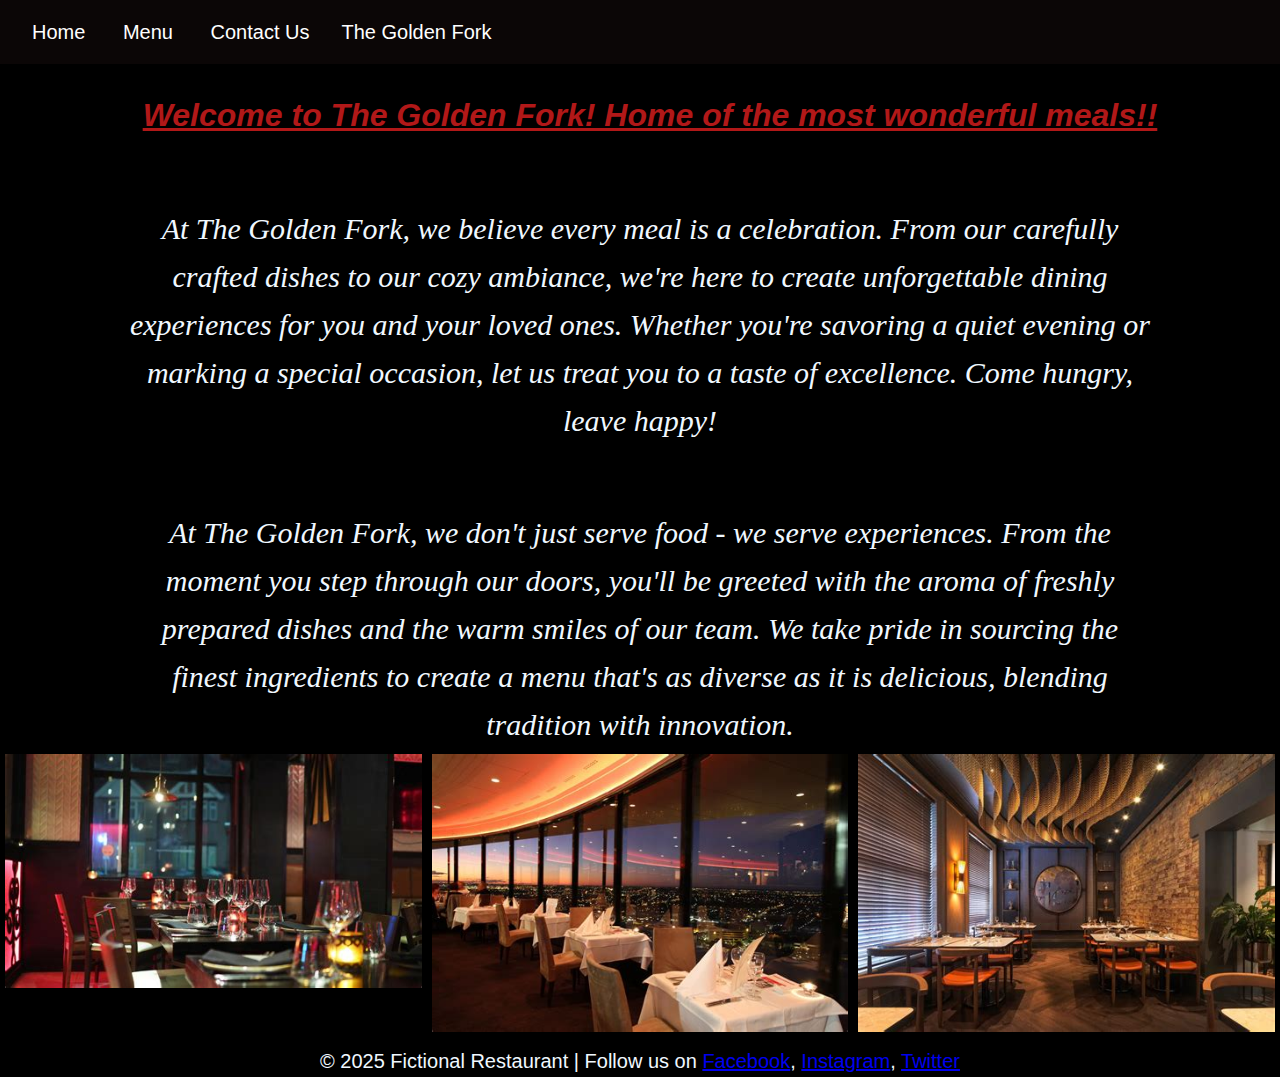
==== index.html @ 43289435 "first commit" ====
<!DOCTYPE html>
<html lang="en">
<head>
    <meta charset="UTF-8">
    <meta name="viewport" content="width=device-width, initial-scale=1.0">
    <link rel="stylesheet" href="index.css">
    <title>The golden Fork</title>
</head>
<body>
    <header>
        <nav>
        <div class="golden">
        <a href="about.html" class="split">The Golden Fork</a>
        
        
        <a href="index.html">Home</a>
        <a href="menu.html">Menu</a>
        <a href="contact.html">Contact Us</a>
            </div>
    
            </nav>

    </header>

    <h1 class="message">Welcome to The Golden Fork! Home of the most wonderful meals!!</h1>
    <div class="paragraph">
                <p>At The Golden Fork, we believe every meal is a celebration. 
           From our carefully crafted dishes to our cozy ambiance, we're here to create unforgettable dining experiences for you and your loved ones. 
           Whether you're savoring a quiet evening or marking a special occasion, let us treat you to a taste of excellence.

            Come hungry, leave happy!
                </p>
    </div>
    <div class="paragraph2">
        <p>At The Golden Fork, we don't just serve food - we serve experiences.
         From the moment you step through our doors, you'll be greeted with the aroma of freshly prepared dishes and the warm smiles of our team.
         We take pride in sourcing the finest ingredients to create a menu that's as diverse as it is delicious, blending tradition with innovation.</p>
    </div>



    <div class="row">
        <div class="column">
          <img src="photos/th-3300761369.jpg"  style="width:100%">
        </div>
        <div class="column">
          <img src="photos/th-3963135206.jpg"  style="width:100%">
        </div>
        <div class="column">
          <img src="photos/th-3129791354.jpg"  style="width:100%">
        </div>
      </div> 
    
        
   

    <footer>
        <p class="foot">&copy; 2025 Fictional Restaurant | Follow us on 
            <a href="#">Facebook</a>, 
            <a href="#">Instagram</a>, 
            <a href="#">Twitter</a>
        </p>
    </footer>

</body>
</html>
---- index.css ----
* {
    margin: 0;
    padding: 0;
    box-sizing: border-box;
}
body {
    font-family: Arial, sans-serif;
    line-height: 1.6;
    background-color:#000000;
    
}
@keyframes example{
    from{background: #20121254;}
    to {background-color:rgb(243, 232, 36)}
   
}
header {
    background: #20121254;
    color: #fff;
    padding: 1rem;
    display: flex;
    justify-content: space-between;
    animation-name: example;
    animation-duration: 6s;
    animation-delay:2s;
    animation-direction: alternate;
    animation-iteration-count: infinite;
    position:sticky;
    
}

header nav a {
    color: #fff;
    margin: 0 1rem;
    text-decoration: none
}
header nav a:hover {
    text-decoration: underline;
}
.golden{
font-size: 20px;
}
.golden a.split{
    float: right;
  color: white;
}
.message{
    color:rgb(177, 24, 24);
    margin-left:20px;
    margin-top:2%;
    text-decoration: underline;
    text-align:center;
    font-style:italic;
}
.paragraph{
    display:block;
    color:aliceblue;
    font-family: Cambria, Cochin, Georgia, Times, 'Times New Roman', serif;
    font-size:30px;
    margin-top:5%;
    margin-left:10%;
    padding:auto;
    text-align:center;
    width:80%;
    font-style:oblique;
}
.paragraph2{
    display:block;
    color:aliceblue;
    font-family: Cambria, Cochin, Georgia, Times, 'Times New Roman', serif;
    font-size:30px;
    margin-left:10%;
    margin-top:5%;
    font-style:oblique;
    padding:auto;
    text-align:center;
    width:80%;
}
.img{
    image-orientation: flip;
}
   

.foot{
    color:aliceblue;
    font-size:20px;
    text-align:center;
}
.column {
    float: left;
    width: 33.33%;
    padding: 5px;
  }
  
 
  .row::after {
    content: "";
    clear: both;
    display: table;
  }
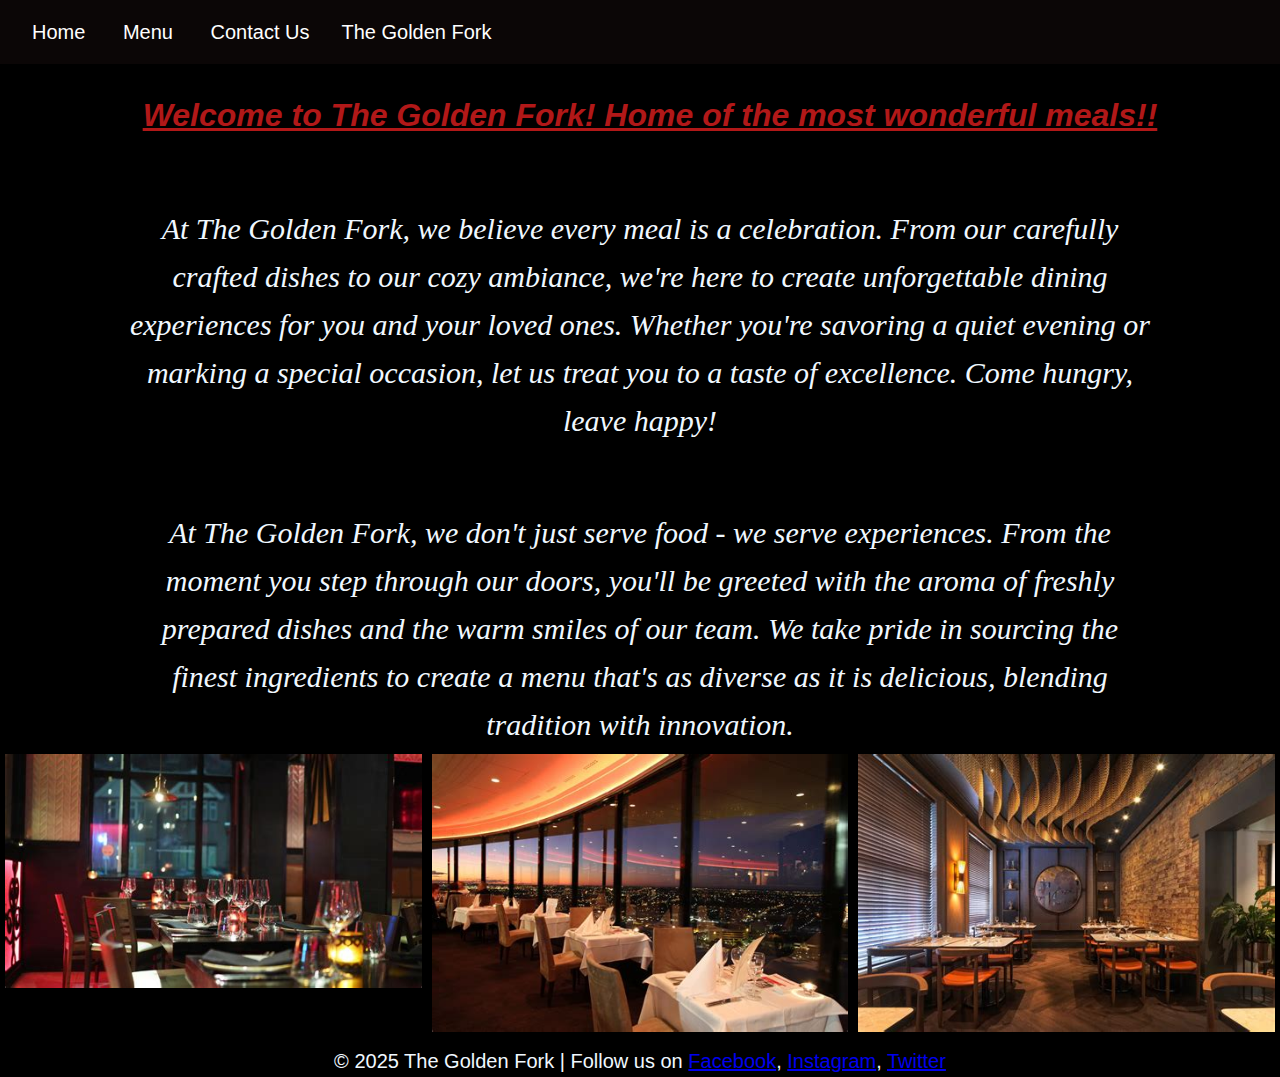
==== commit 6d8687a7: "second commit" ====
--- a/index.html
+++ b/index.html
@@ -55,7 +55,7 @@
    
 
     <footer>
-        <p class="foot">&copy; 2025 Fictional Restaurant | Follow us on 
+        <p class="foot">&copy; 2025 The Golden Fork | Follow us on 
             <a href="#">Facebook</a>, 
             <a href="#">Instagram</a>, 
             <a href="#">Twitter</a>
